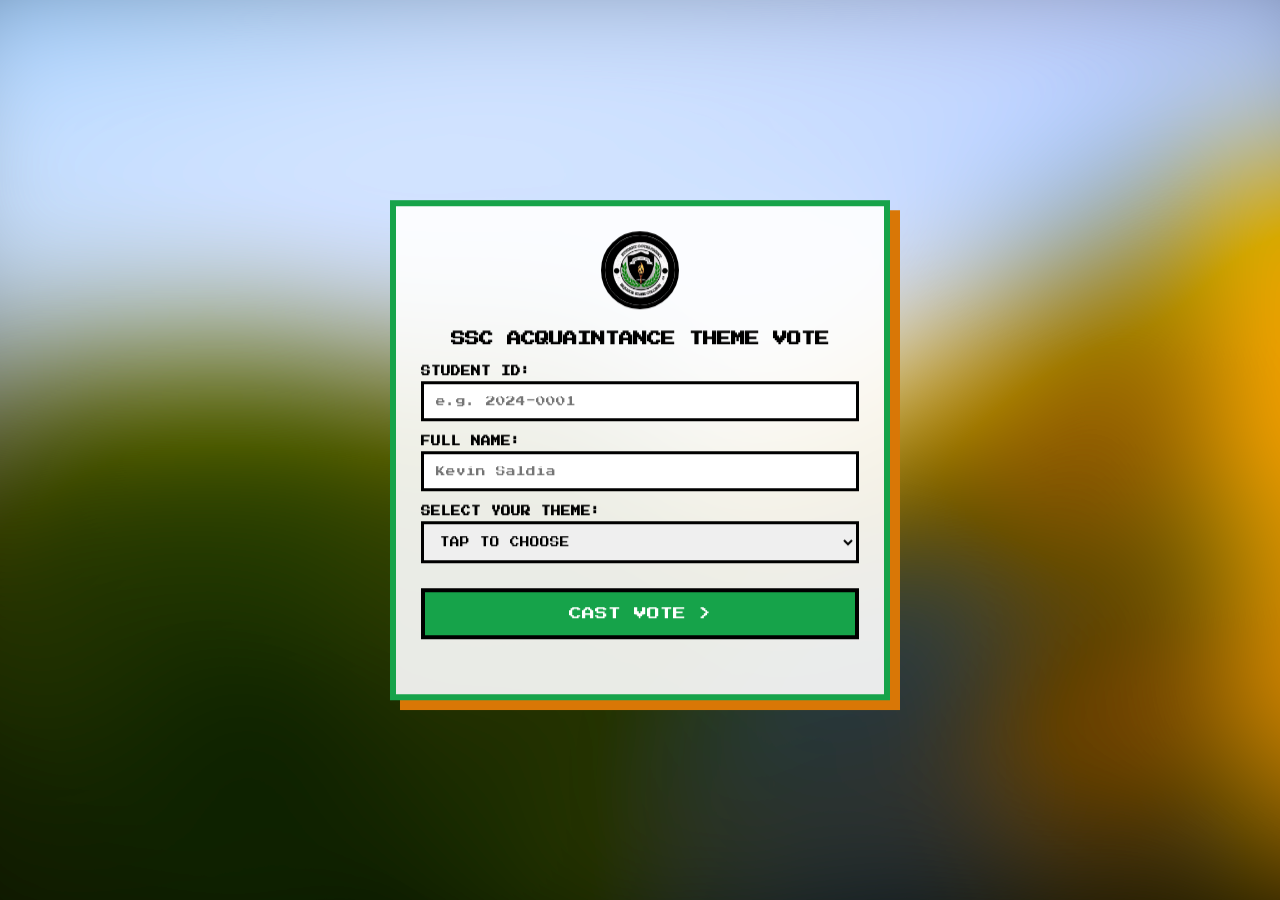
==== acquaintance/index.html @ a6e26a39 "acquaintance para voting lol" ====
<!DOCTYPE html>
<html lang="en">
<head>
    <meta charset="UTF-8">
    <meta name="viewport" content="width=device-width, initial-scale=1.0">
    <title>SSC Acquaintance Theme Voting</title>
    <link href="https://fonts.googleapis.com/css2?family=Press+Start+2P&display=swap" rel="stylesheet">
    <style>
        :root { --dynamic-border: #16a34a; --ssc-gold: #d97706; --brand-black: #000000; }
        body, html { margin: 0; padding: 0; width: 100%; height: 100%; font-family: 'Press Start 2P', cursive; color: var(--brand-black); overflow: hidden; background-color: var(--brand-black); }
        
        .bg-layer { 
            position: fixed; 
            top: -10%; 
            left: -10%; 
            width: 120%; 
            height: 120%; 
            background-size: cover; 
            background-position: center center; 
            background-repeat: no-repeat; 
            transition: opacity 1s ease-in-out; 
            z-index: 1; 
            filter: blur(80px) saturate(200%);
        }
        
        #bg-layer-1 { opacity: 1; background-image: url('back.jpeg'); } 
        #bg-layer-2 { opacity: 0; }
        
        .container { position: absolute; top: 50%; left: 50%; transform: translate(-50%, -50%); width: 90%; max-width: 500px; background: rgba(255, 255, 255, 0.9); backdrop-filter: blur(5px); border: 6px solid var(--dynamic-border); box-shadow: 10px 10px 0px var(--ssc-gold); z-index: 10; display: flex; flex-direction: column; padding: 25px; box-sizing: border-box; transition: border-color 1s ease-in-out; max-height: 95vh; overflow-y: auto; }
        .logo-box { text-align: center; margin-bottom: 15px; }
        .logo-box img { width: 70px; height: 70px; border: 4px solid var(--brand-black); background: #fff; border-radius: 50%; object-fit: cover; }
        h2 { text-align: center; font-size: 0.9rem; margin: 5px 0 15px 0; text-transform: uppercase; line-height: 1.5; }
        label { font-size: 0.6rem; text-transform: uppercase; font-weight: bold; margin-top: 15px; display: block; }
        input[type="text"], select { width: 100%; padding: 12px; font-family: 'Press Start 2P', cursive; font-size: 0.6rem; border: 3px solid var(--brand-black); outline: none; box-sizing: border-box; margin-top: 5px; }
        select { cursor: pointer; }
        button { background: var(--dynamic-border); color: white; border: 4px solid var(--brand-black); padding: 15px; font-family: 'Press Start 2P', cursive; font-size: 0.8rem; cursor: pointer; text-transform: uppercase; width: 100%; margin-top: 25px; transition: all 0.2s; text-align: center; display: block; box-sizing: border-box; }
        button:hover { background: var(--ssc-gold); transform: translate(-2px, -2px); box-shadow: 4px 4px 0px var(--brand-black); }
        #theme-display { margin-top: 15px; text-align: center; font-size: 0.65rem; color: var(--dynamic-border); font-weight: bold; min-height: 15px; transition: color 1s ease-in-out;}
        .bot-trap { position: absolute; left: -9999px; opacity: 0; }
        #response-msg { text-align: center; display: none; }
    </style>
</head>
<body>

    <div id="bg-layer-1" class="bg-layer"></div>
    <div id="bg-layer-2" class="bg-layer"></div>

    <div class="container">
        <div class="logo-box"><img src="../logo.jpg" alt="SSC Logo"></div>
        
        <div id="voting-area">
            <h2>SSC ACQUAINTANCE THEME VOTE</h2>
            <form id="votingForm">
                <input type="text" name="user_email_trap" class="bot-trap" autocomplete="off" tabindex="-1">
                
                <label>Student ID:</label>
                <input type="text" name="student_id" id="student_id" placeholder="e.g. 2024-0001" required autocomplete="off">
                
                <label>Full Name:</label>
                <input type="text" name="student_name" id="student_name" placeholder="Kevin Saldia" required autocomplete="off">
                
                <label>Select Your Theme:</label>
                <select id="theme_select" name="theme_select" required>
                    <option value="default" disabled selected>TAP TO CHOOSE</option>
                    <option value="y2k">1. Y2k</option>
                    <option value="coachella">2. Coachella</option>
                    <option value="barbie">3. Barbie & Ken</option>
                    <option value="biniverse">4. Biniverse</option>
                    <option value="rock90s">5. Rock of the 90s</option>
                    <option value="inferno">6. Single's Inferno</option>
                    <option value="tequila">7. Tequila Sunrise</option>
                    <option value="denim">8. Denim & Diamond</option>
                </select>

                <button type="submit" id="submitBtn">CAST VOTE ></button>
            </form>
            <div id="theme-display"></div>
        </div>

        <div id="response-msg">
            <h2 id="res-title"></h2>
            <p id="res-body" style="font-size: 0.7rem; line-height: 1.5;"></p>
        </div>
    </div>

    <script>
        const API_URL = 'https://itzfrenz.7m.pl/calendar/acquaintanceVote.php';

        if (localStorage.getItem('ssc_party_voted') === 'true') {
            document.getElementById('voting-area').style.display = 'none';
            const resDiv = document.getElementById('response-msg');
            resDiv.style.display = 'block';
            document.getElementById('res-title').innerText = "ALREADY VOTED!";
            document.getElementById('res-title').style.color = "var(--ssc-gold)";
            document.getElementById('res-body').innerText = "Done casting";
        }

        document.getElementById('votingForm').addEventListener('submit', function(e) {
            e.preventDefault();
            const btn = document.getElementById('submitBtn');
            btn.innerText = "SENDING...";
            btn.disabled = true;

            const formData = new FormData(this);

            fetch(API_URL, {
                method: 'POST',
                body: formData
            })
            .then(response => response.json())
            .then(data => {
                document.getElementById('voting-area').style.display = 'none';
                const resDiv = document.getElementById('response-msg');
                resDiv.style.display = 'block';
                
                document.getElementById('res-title').innerText = data.title;
                document.getElementById('res-title').style.color = data.color;
                document.documentElement.style.setProperty('--dynamic-border', data.color);
                document.getElementById('res-body').innerText = data.message;

                if(data.status === "success") {
                    localStorage.setItem('ssc_party_voted', 'true');
                }
            })
            .catch(error => {
                btn.innerText = "CAST VOTE >";
                btn.disabled = false;
                alert("-1");
            });
        });

        const themeData = {
            'default': { img: 'back.jpeg', color: '#16a34a', label: '' },
            'y2k': { img: 'images/y2k.jpg', color: '#ec4899', label: 'Y2K VIBES' },
            'coachella': { img: 'images/coachella.jpg', color: '#e07a5f', label: 'COACHELLA' },
            'barbie': { img: 'images/barbie.jpg', color: '#ff69b4', label: 'BARBIE & KEN' },
            'biniverse': { img: 'images/biniverse.jpg', color: '#38bdf8', label: 'BINI-VERSE' },
            'rock90s': { img: 'images/rock90s.jpg', color: '#dc2626', label: 'ROCK OF THE 90s' },
            'inferno': { img: 'images/inferno.jpg', color: '#ff4500', label: "SINGLE'S INFERNO" },
            'tequila': { img: 'images/tequila.jpg', color: '#ea580c', label: 'TEQUILA SUNRISE' },
            'denim': { img: 'images/denim.jpg', color: '#2563eb', label: 'DENIM & DIAMOND' },
        };

        const themeSelect = document.getElementById('theme_select');
        const themeDisplay = document.getElementById('theme-display');
        const bgLayer1 = document.getElementById('bg-layer-1');
        const bgLayer2 = document.getElementById('bg-layer-2');
        let activeLayer = 1;

        themeSelect?.addEventListener('change', function() {
            const data = themeData[this.value];
            document.documentElement.style.setProperty('--dynamic-border', data.color);
            themeDisplay.innerText = data.label;
            themeDisplay.style.color = data.color;

            const newImage = `url('${data.img}')`;
            if (activeLayer === 1) {
                bgLayer2.style.backgroundImage = newImage;
                bgLayer2.style.opacity = 1;
                bgLayer1.style.opacity = 0;
                activeLayer = 2;
            } else {
                bgLayer1.style.backgroundImage = newImage;
                bgLayer1.style.opacity = 1;
                bgLayer2.style.opacity = 0;
                activeLayer = 1;
            }
        });
    </script>
</body>
</html>
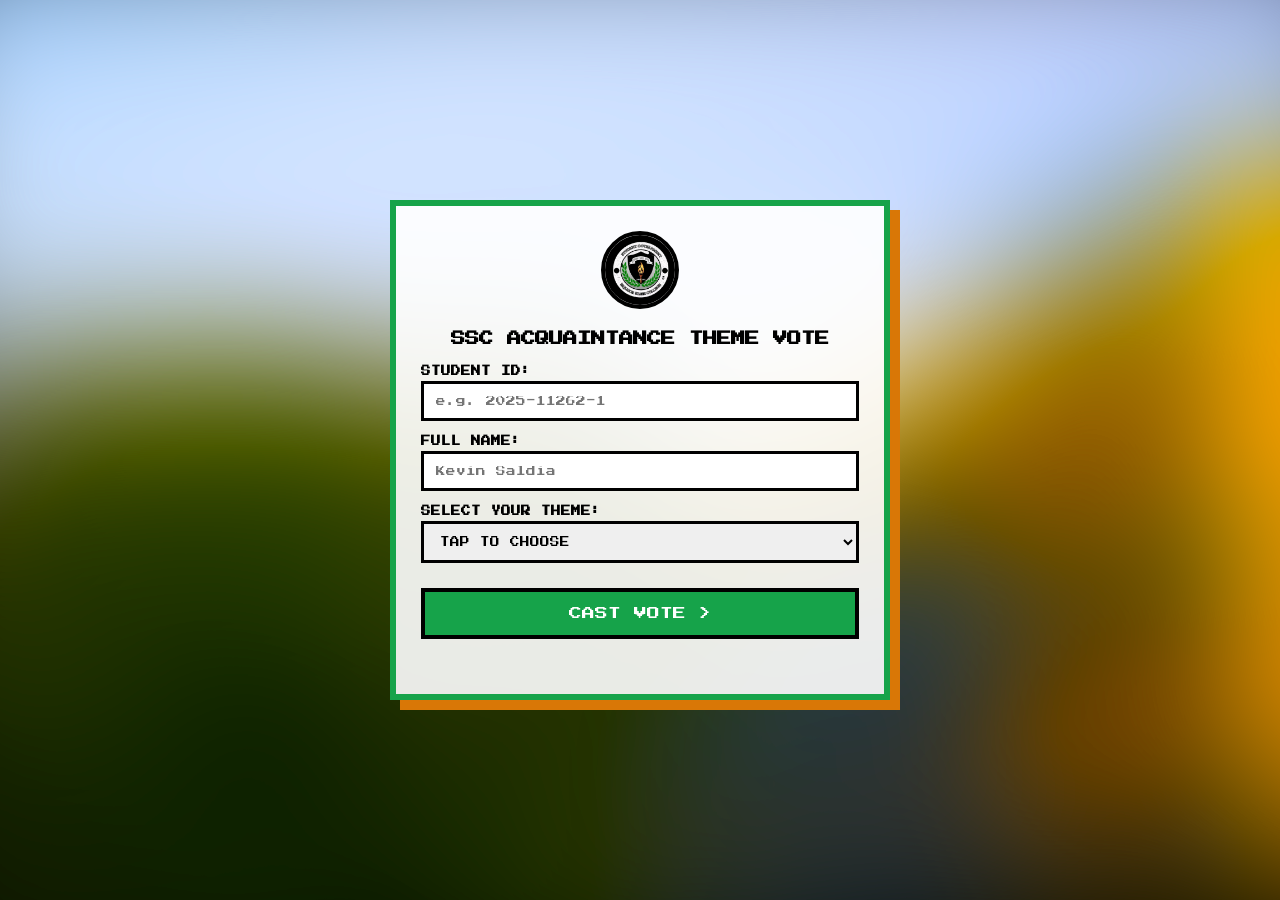
==== commit 9d4ddde3: "update" ====
--- a/acquaintance/index.html
+++ b/acquaintance/index.html
@@ -7,7 +7,19 @@
     <link href="https://fonts.googleapis.com/css2?family=Press+Start+2P&display=swap" rel="stylesheet">
     <style>
         :root { --dynamic-border: #16a34a; --ssc-gold: #d97706; --brand-black: #000000; }
-        body, html { margin: 0; padding: 0; width: 100%; height: 100%; font-family: 'Press Start 2P', cursive; color: var(--brand-black); overflow: hidden; background-color: var(--brand-black); }
+        
+        body, html { 
+            margin: 0; 
+            padding: 0; 
+            width: 100%; 
+            min-height: 100%; 
+            font-family: 'Press Start 2P', cursive; 
+            color: var(--brand-black); 
+            background-color: var(--brand-black); 
+            display: flex;
+            justify-content: center;
+            align-items: center;
+        }
         
         .bg-layer { 
             position: fixed; 
@@ -25,8 +37,23 @@
         
         #bg-layer-1 { opacity: 1; background-image: url('back.jpeg'); } 
         #bg-layer-2 { opacity: 0; }
-        
-        .container { position: absolute; top: 50%; left: 50%; transform: translate(-50%, -50%); width: 90%; max-width: 500px; background: rgba(255, 255, 255, 0.9); backdrop-filter: blur(5px); border: 6px solid var(--dynamic-border); box-shadow: 10px 10px 0px var(--ssc-gold); z-index: 10; display: flex; flex-direction: column; padding: 25px; box-sizing: border-box; transition: border-color 1s ease-in-out; max-height: 95vh; overflow-y: auto; }
+        .container { 
+            position: relative; 
+            width: 90%; 
+            max-width: 500px; 
+            margin: 40px 0;
+            background: rgba(255, 255, 255, 0.9); 
+            backdrop-filter: blur(5px); 
+            border: 6px solid var(--dynamic-border); 
+            box-shadow: 10px 10px 0px var(--ssc-gold); 
+            z-index: 10; 
+            display: flex; 
+            flex-direction: column; 
+            padding: 25px; 
+            box-sizing: border-box; 
+            transition: border-color 1s ease-in-out; 
+        }
+
         .logo-box { text-align: center; margin-bottom: 15px; }
         .logo-box img { width: 70px; height: 70px; border: 4px solid var(--brand-black); background: #fff; border-radius: 50%; object-fit: cover; }
         h2 { text-align: center; font-size: 0.9rem; margin: 5px 0 15px 0; text-transform: uppercase; line-height: 1.5; }
@@ -36,6 +63,11 @@
         button { background: var(--dynamic-border); color: white; border: 4px solid var(--brand-black); padding: 15px; font-family: 'Press Start 2P', cursive; font-size: 0.8rem; cursor: pointer; text-transform: uppercase; width: 100%; margin-top: 25px; transition: all 0.2s; text-align: center; display: block; box-sizing: border-box; }
         button:hover { background: var(--ssc-gold); transform: translate(-2px, -2px); box-shadow: 4px 4px 0px var(--brand-black); }
         #theme-display { margin-top: 15px; text-align: center; font-size: 0.65rem; color: var(--dynamic-border); font-weight: bold; min-height: 15px; transition: color 1s ease-in-out;}
+        
+        #outfit-preview-container { display: none; text-align: center; margin-top: 15px; }
+        #outfit-preview-container img { width: 100%; max-width: 250px; height: auto; border: 4px solid var(--dynamic-border); box-shadow: 4px 4px 0px var(--brand-black); object-fit: cover; margin: 0 auto; display: block; transition: border-color 1s ease-in-out; background-color: var(--brand-black); }
+        .preview-label { font-size: 0.5rem; margin-bottom: 8px; text-transform: uppercase; color: var(--brand-black); }
+
         .bot-trap { position: absolute; left: -9999px; opacity: 0; }
         #response-msg { text-align: center; display: none; }
     </style>
@@ -54,7 +86,7 @@
                 <input type="text" name="user_email_trap" class="bot-trap" autocomplete="off" tabindex="-1">
                 
                 <label>Student ID:</label>
-                <input type="text" name="student_id" id="student_id" placeholder="e.g. 2024-0001" required autocomplete="off">
+                <input type="text" name="student_id" id="student_id" placeholder="e.g. 2025-11262-1" required autocomplete="off">
                 
                 <label>Full Name:</label>
                 <input type="text" name="student_name" id="student_name" placeholder="Kevin Saldia" required autocomplete="off">
@@ -65,16 +97,20 @@
                     <option value="y2k">1. Y2k</option>
                     <option value="coachella">2. Coachella</option>
                     <option value="barbie">3. Barbie & Ken</option>
-                    <option value="biniverse">4. Biniverse</option>
-                    <option value="rock90s">5. Rock of the 90s</option>
-                    <option value="inferno">6. Single's Inferno</option>
-                    <option value="tequila">7. Tequila Sunrise</option>
-                    <option value="denim">8. Denim & Diamond</option>
+                    <option value="rock90s">4. Rock of the 90s</option>
+                    <option value="inferno">5. Single's Inferno</option>
+                    <option value="tequila">6. Tequila Sunrise</option>
+                    <option value="denim">7. Denim & Diamond</option>
                 </select>
 
                 <button type="submit" id="submitBtn">CAST VOTE ></button>
             </form>
             <div id="theme-display"></div>
+            
+            <div id="outfit-preview-container">
+                <div class="preview-label">OUTFIT PREVIEW</div>
+                <img id="outfit-preview-img" src="" alt="Outfit Preview">
+            </div>
         </div>
 
         <div id="response-msg">
@@ -130,21 +166,28 @@
         });
 
         const themeData = {
-            'default': { img: 'back.jpeg', color: '#16a34a', label: '' },
-            'y2k': { img: 'images/y2k.jpg', color: '#ec4899', label: 'Y2K VIBES' },
-            'coachella': { img: 'images/coachella.jpg', color: '#e07a5f', label: 'COACHELLA' },
-            'barbie': { img: 'images/barbie.jpg', color: '#ff69b4', label: 'BARBIE & KEN' },
-            'biniverse': { img: 'images/biniverse.jpg', color: '#38bdf8', label: 'BINI-VERSE' },
-            'rock90s': { img: 'images/rock90s.jpg', color: '#dc2626', label: 'ROCK OF THE 90s' },
-            'inferno': { img: 'images/inferno.jpg', color: '#ff4500', label: "SINGLE'S INFERNO" },
-            'tequila': { img: 'images/tequila.jpg', color: '#ea580c', label: 'TEQUILA SUNRISE' },
-            'denim': { img: 'images/denim.jpg', color: '#2563eb', label: 'DENIM & DIAMOND' },
+            'default': { img: 'back.jpeg', color: '#16a34a', label: '', prevImg: '' },
+            'y2k': { img: 'images/y2k.jpg', color: '#ec4899', label: 'Y2K VIBES', prevImg: 'imagesPrev/y2k.jpeg' },
+            'coachella': { img: 'images/coachella.jpg', color: '#e07a5f', label: 'COACHELLA', prevImg: 'imagesPrev/coachella.jpeg' },
+            'barbie': { img: 'images/barbie.jpg', color: '#ff69b4', label: 'BARBIE & KEN', prevImg: 'imagesPrev/barbie.jpeg' },
+            'rock90s': { img: 'images/rock90s.jpg', color: '#dc2626', label: 'ROCK OF THE 90s', prevImg: 'imagesPrev/rock.jpeg' },
+            'inferno': { img: 'images/inferno.jpg', color: '#ff4500', label: "SINGLE'S INFERNO", prevImg: 'imagesPrev/single.jpeg' },
+            'tequila': { img: 'images/tequila.jpg', color: '#ea580c', label: 'TEQUILA SUNRISE', prevImg: 'imagesPrev/tequila.jpeg' },
+            'denim': { img: 'images/denim.jpg', color: '#2563eb', label: 'DENIM & DIAMOND', prevImg: 'imagesPrev/denim.jpeg' },
         };
+        Object.values(themeData).forEach(theme => {
+            if (theme.img) {
+                const img = new Image();
+                img.src = theme.img;
+            }
+        });
 
         const themeSelect = document.getElementById('theme_select');
         const themeDisplay = document.getElementById('theme-display');
         const bgLayer1 = document.getElementById('bg-layer-1');
         const bgLayer2 = document.getElementById('bg-layer-2');
+        const previewContainer = document.getElementById('outfit-preview-container');
+        const previewImg = document.getElementById('outfit-preview-img');
         let activeLayer = 1;
 
         themeSelect?.addEventListener('change', function() {
@@ -152,7 +195,16 @@
             document.documentElement.style.setProperty('--dynamic-border', data.color);
             themeDisplay.innerText = data.label;
             themeDisplay.style.color = data.color;
-
+            if (data.prevImg) {
+                previewImg.src = data.prevImg;
+                previewContainer.style.display = 'block';
+                
+                setTimeout(() => {
+                    previewContainer.scrollIntoView({ behavior: 'smooth', block: 'end' });
+                }, 100);
+            } else {
+                previewContainer.style.display = 'none';
+            }
             const newImage = `url('${data.img}')`;
             if (activeLayer === 1) {
                 bgLayer2.style.backgroundImage = newImage;
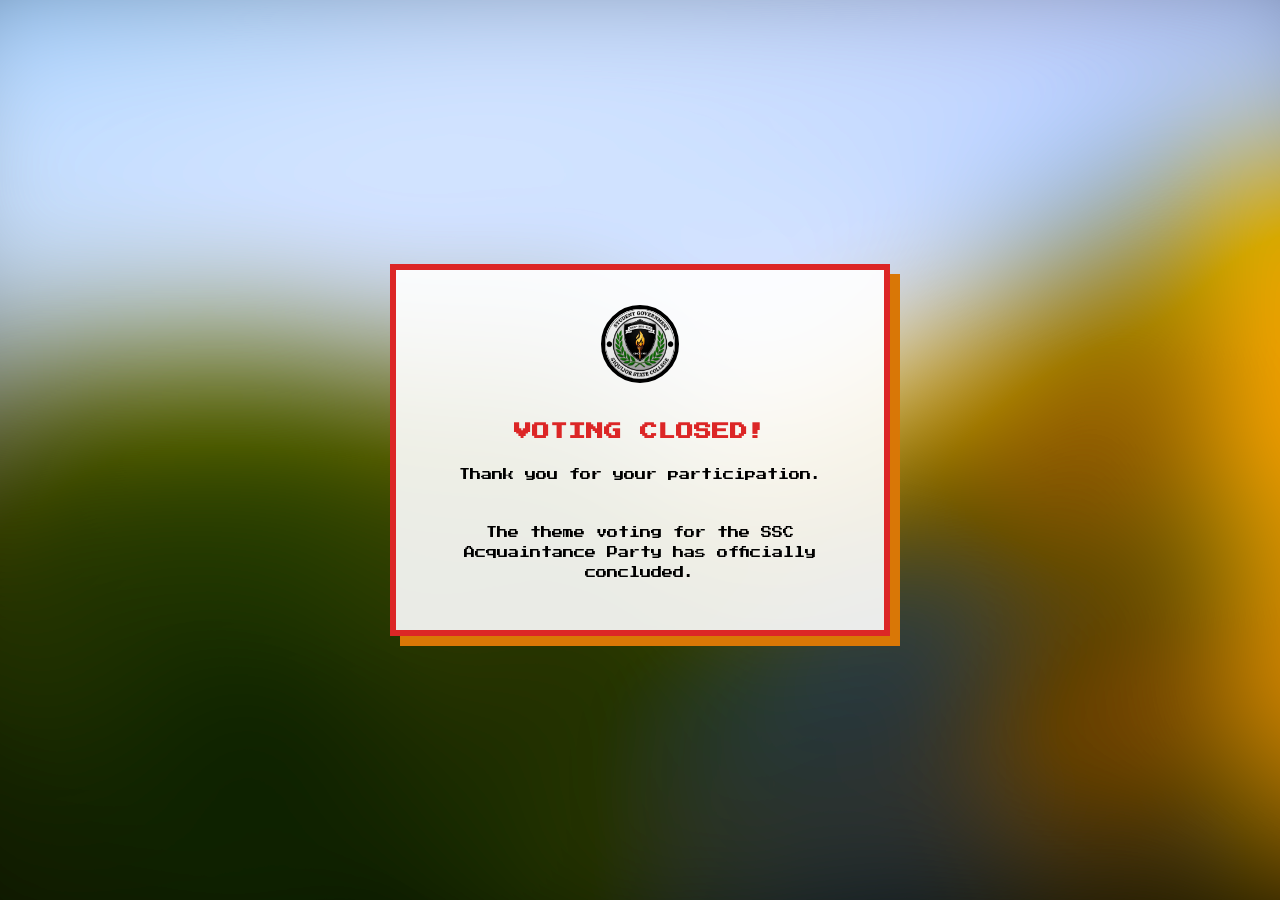
==== commit 6bebb22b: "closed" ====
--- a/acquaintance/index.html
+++ b/acquaintance/index.html
@@ -3,10 +3,10 @@
 <head>
     <meta charset="UTF-8">
     <meta name="viewport" content="width=device-width, initial-scale=1.0">
-    <title>SSC Acquaintance Theme Voting</title>
+    <title>SSC Acquaintance Theme Voting - CLOSED</title>
     <link href="https://fonts.googleapis.com/css2?family=Press+Start+2P&display=swap" rel="stylesheet">
     <style>
-        :root { --dynamic-border: #16a34a; --ssc-gold: #d97706; --brand-black: #000000; }
+        :root { --dynamic-border: #dc2626; --ssc-gold: #d97706; --brand-black: #000000; }
         
         body, html { 
             margin: 0; 
@@ -30,13 +30,12 @@
             background-size: cover; 
             background-position: center center; 
             background-repeat: no-repeat; 
-            transition: opacity 1s ease-in-out; 
             z-index: 1; 
             filter: blur(80px) saturate(200%);
         }
         
         #bg-layer-1 { opacity: 1; background-image: url('back.jpeg'); } 
-        #bg-layer-2 { opacity: 0; }
+        
         .container { 
             position: relative; 
             width: 90%; 
@@ -49,175 +48,32 @@
             z-index: 10; 
             display: flex; 
             flex-direction: column; 
-            padding: 25px; 
+            padding: 35px 25px; 
             box-sizing: border-box; 
-            transition: border-color 1s ease-in-out; 
         }
 
-        .logo-box { text-align: center; margin-bottom: 15px; }
+        .logo-box { text-align: center; margin-bottom: 25px; }
         .logo-box img { width: 70px; height: 70px; border: 4px solid var(--brand-black); background: #fff; border-radius: 50%; object-fit: cover; }
-        h2 { text-align: center; font-size: 0.9rem; margin: 5px 0 15px 0; text-transform: uppercase; line-height: 1.5; }
-        label { font-size: 0.6rem; text-transform: uppercase; font-weight: bold; margin-top: 15px; display: block; }
-        input[type="text"], select { width: 100%; padding: 12px; font-family: 'Press Start 2P', cursive; font-size: 0.6rem; border: 3px solid var(--brand-black); outline: none; box-sizing: border-box; margin-top: 5px; }
-        select { cursor: pointer; }
-        button { background: var(--dynamic-border); color: white; border: 4px solid var(--brand-black); padding: 15px; font-family: 'Press Start 2P', cursive; font-size: 0.8rem; cursor: pointer; text-transform: uppercase; width: 100%; margin-top: 25px; transition: all 0.2s; text-align: center; display: block; box-sizing: border-box; }
-        button:hover { background: var(--ssc-gold); transform: translate(-2px, -2px); box-shadow: 4px 4px 0px var(--brand-black); }
-        #theme-display { margin-top: 15px; text-align: center; font-size: 0.65rem; color: var(--dynamic-border); font-weight: bold; min-height: 15px; transition: color 1s ease-in-out;}
         
-        #outfit-preview-container { display: none; text-align: center; margin-top: 15px; }
-        #outfit-preview-container img { width: 100%; max-width: 250px; height: auto; border: 4px solid var(--dynamic-border); box-shadow: 4px 4px 0px var(--brand-black); object-fit: cover; margin: 0 auto; display: block; transition: border-color 1s ease-in-out; background-color: var(--brand-black); }
-        .preview-label { font-size: 0.5rem; margin-bottom: 8px; text-transform: uppercase; color: var(--brand-black); }
-
-        .bot-trap { position: absolute; left: -9999px; opacity: 0; }
-        #response-msg { text-align: center; display: none; }
+        #response-msg { text-align: center; display: block; }
+        #response-msg h2 { font-size: 1.1rem; margin: 10px 0 20px 0; text-transform: uppercase; line-height: 1.5; color: var(--dynamic-border); }
+        #response-msg p { font-size: 0.7rem; line-height: 1.8; color: var(--brand-black); }
     </style>
 </head>
 <body>
 
     <div id="bg-layer-1" class="bg-layer"></div>
-    <div id="bg-layer-2" class="bg-layer"></div>
 
     <div class="container">
         <div class="logo-box"><img src="../logo.jpg" alt="SSC Logo"></div>
-        
-        <div id="voting-area">
-            <h2>SSC ACQUAINTANCE THEME VOTE</h2>
-            <form id="votingForm">
-                <input type="text" name="user_email_trap" class="bot-trap" autocomplete="off" tabindex="-1">
-                
-                <label>Student ID:</label>
-                <input type="text" name="student_id" id="student_id" placeholder="e.g. 2025-11262-1" required autocomplete="off">
-                
-                <label>Full Name:</label>
-                <input type="text" name="student_name" id="student_name" placeholder="Kevin Saldia" required autocomplete="off">
-                
-                <label>Select Your Theme:</label>
-                <select id="theme_select" name="theme_select" required>
-                    <option value="default" disabled selected>TAP TO CHOOSE</option>
-                    <option value="y2k">1. Y2k</option>
-                    <option value="coachella">2. Coachella</option>
-                    <option value="barbie">3. Barbie & Ken</option>
-                    <option value="rock90s">4. Rock of the 90s</option>
-                    <option value="inferno">5. Single's Inferno</option>
-                    <option value="tequila">6. Tequila Sunrise</option>
-                    <option value="denim">7. Denim & Diamond</option>
-                </select>
-
-                <button type="submit" id="submitBtn">CAST VOTE ></button>
-            </form>
-            <div id="theme-display"></div>
-            
-            <div id="outfit-preview-container">
-                <div class="preview-label">OUTFIT PREVIEW</div>
-                <img id="outfit-preview-img" src="" alt="Outfit Preview">
-            </div>
-        </div>
 
         <div id="response-msg">
-            <h2 id="res-title"></h2>
-            <p id="res-body" style="font-size: 0.7rem; line-height: 1.5;"></p>
+            <h2>VOTING CLOSED!</h2>
+            <p>Thank you for your participation.</p>
+            <br>
+            <p>The theme voting for the SSC Acquaintance Party has officially concluded.</p>
         </div>
     </div>
 
-    <script>
-        const API_URL = 'https://itzfrenz.7m.pl/calendar/acquaintanceVote.php';
-
-        if (localStorage.getItem('ssc_party_voted') === 'true') {
-            document.getElementById('voting-area').style.display = 'none';
-            const resDiv = document.getElementById('response-msg');
-            resDiv.style.display = 'block';
-            document.getElementById('res-title').innerText = "ALREADY VOTED!";
-            document.getElementById('res-title').style.color = "var(--ssc-gold)";
-            document.getElementById('res-body').innerText = "Done casting";
-        }
-
-        document.getElementById('votingForm').addEventListener('submit', function(e) {
-            e.preventDefault();
-            const btn = document.getElementById('submitBtn');
-            btn.innerText = "SENDING...";
-            btn.disabled = true;
-
-            const formData = new FormData(this);
-
-            fetch(API_URL, {
-                method: 'POST',
-                body: formData
-            })
-            .then(response => response.json())
-            .then(data => {
-                document.getElementById('voting-area').style.display = 'none';
-                const resDiv = document.getElementById('response-msg');
-                resDiv.style.display = 'block';
-                
-                document.getElementById('res-title').innerText = data.title;
-                document.getElementById('res-title').style.color = data.color;
-                document.documentElement.style.setProperty('--dynamic-border', data.color);
-                document.getElementById('res-body').innerText = data.message;
-
-                if(data.status === "success") {
-                    localStorage.setItem('ssc_party_voted', 'true');
-                }
-            })
-            .catch(error => {
-                btn.innerText = "CAST VOTE >";
-                btn.disabled = false;
-                alert("-1");
-            });
-        });
-
-        const themeData = {
-            'default': { img: 'back.jpeg', color: '#16a34a', label: '', prevImg: '' },
-            'y2k': { img: 'images/y2k.jpg', color: '#ec4899', label: 'Y2K VIBES', prevImg: 'imagesPrev/y2k.jpeg' },
-            'coachella': { img: 'images/coachella.jpg', color: '#e07a5f', label: 'COACHELLA', prevImg: 'imagesPrev/coachella.jpeg' },
-            'barbie': { img: 'images/barbie.jpg', color: '#ff69b4', label: 'BARBIE & KEN', prevImg: 'imagesPrev/barbie.jpeg' },
-            'rock90s': { img: 'images/rock90s.jpg', color: '#dc2626', label: 'ROCK OF THE 90s', prevImg: 'imagesPrev/rock.jpeg' },
-            'inferno': { img: 'images/inferno.jpg', color: '#ff4500', label: "SINGLE'S INFERNO", prevImg: 'imagesPrev/single.jpeg' },
-            'tequila': { img: 'images/tequila.jpg', color: '#ea580c', label: 'TEQUILA SUNRISE', prevImg: 'imagesPrev/tequila.jpeg' },
-            'denim': { img: 'images/denim.jpg', color: '#2563eb', label: 'DENIM & DIAMOND', prevImg: 'imagesPrev/denim.jpeg' },
-        };
-        Object.values(themeData).forEach(theme => {
-            if (theme.img) {
-                const img = new Image();
-                img.src = theme.img;
-            }
-        });
-
-        const themeSelect = document.getElementById('theme_select');
-        const themeDisplay = document.getElementById('theme-display');
-        const bgLayer1 = document.getElementById('bg-layer-1');
-        const bgLayer2 = document.getElementById('bg-layer-2');
-        const previewContainer = document.getElementById('outfit-preview-container');
-        const previewImg = document.getElementById('outfit-preview-img');
-        let activeLayer = 1;
-
-        themeSelect?.addEventListener('change', function() {
-            const data = themeData[this.value];
-            document.documentElement.style.setProperty('--dynamic-border', data.color);
-            themeDisplay.innerText = data.label;
-            themeDisplay.style.color = data.color;
-            if (data.prevImg) {
-                previewImg.src = data.prevImg;
-                previewContainer.style.display = 'block';
-                
-                setTimeout(() => {
-                    previewContainer.scrollIntoView({ behavior: 'smooth', block: 'end' });
-                }, 100);
-            } else {
-                previewContainer.style.display = 'none';
-            }
-            const newImage = `url('${data.img}')`;
-            if (activeLayer === 1) {
-                bgLayer2.style.backgroundImage = newImage;
-                bgLayer2.style.opacity = 1;
-                bgLayer1.style.opacity = 0;
-                activeLayer = 2;
-            } else {
-                bgLayer1.style.backgroundImage = newImage;
-                bgLayer1.style.opacity = 1;
-                bgLayer2.style.opacity = 0;
-                activeLayer = 1;
-            }
-        });
-    </script>
 </body>
 </html>
